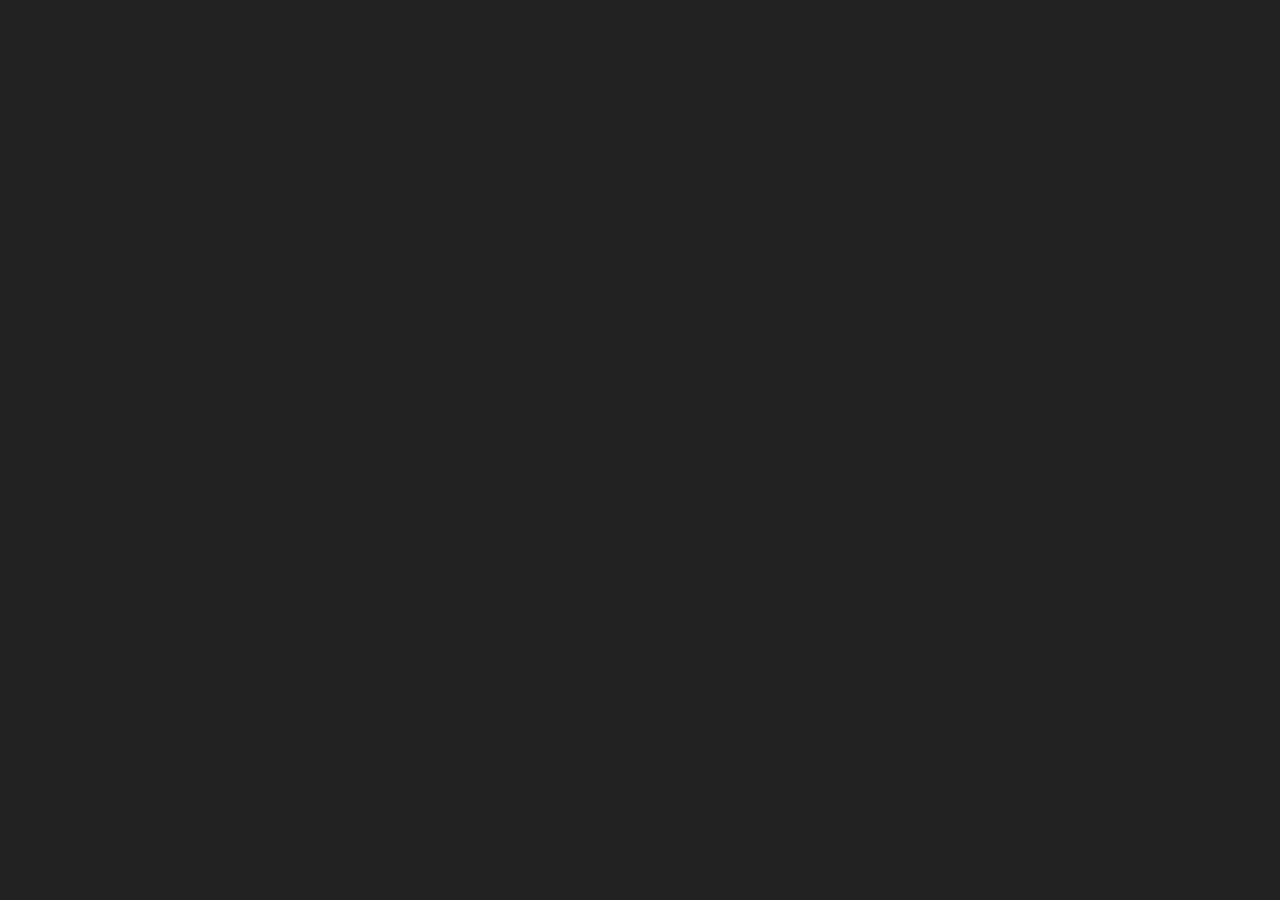
==== index.html @ 87ba3e73 "Update index.html" ====
<!DOCTYPE html>
<html lang="en">
<head>
    <meta charset="UTF-8">
    <meta http-equiv="X-UA-Compatible" content="IE=edge">
    <meta name="viewport" content="width=device-width, initial-scale=1.0">
    <title>SeeSharpeDen</title>
</head>
<link rel="stylesheet" href="https://cdn.simplecss.org/simple.css">
<script src="https://code.jquery.com/jquery-3.6.0.js" integrity="sha256-H+K7U5CnXl1h5ywQfKtSj8PCmoN9aaq30gDh27Xc0jk=" crossorigin="anonymous"></script>
<body>
    <div class="loader_bg">
        <div class="loader"></div>
    </div>
<div style="text-align: center;"> <!--Start of centering div-->
    <h1 class="titlehover">SeeSharpeDen</h1>
    <h2>Want to join the SeeSharpeDen Discord server?</h2>
    <h2>Click <a class="discordlinkhover" href="https://discord.gg/KaKQwv8" target="_blank">here</a>!</h2>
    <hr>
    <h4>Latest <a href="https://github.com/SeeSharpeDen/website" target="_blank">Web</a> Commit: <a href="https://github.com/SeeSharpeDen/website/commit/main" target="_blank"><span id="LatestWebCommit">Connecting to GitHub API...</span></a></h4>
    <h4>Latest <a href="https://github.com/SeeSharpeDen/ssd-bot" target="_blank">Bot</a> Commit: <a href="https://github.com/SeeSharpeDen/ssd-bot/commit/master" target="_blank"><span id="LatestBotCommit">Connecting to GitHub API...</span></a></h4>
    <hr>
</div> <!--End of center div-->
</body>

<!--JS for Github API getting latest web commit :) -->
<!--Thank you https://github.com/chew-->
<script>
    $.get("https://api.github.com/repos/SeeSharpeDen/website/commits", function(res) {
    const sha = res[0].sha;
    $("#LatestWebCommit").text(sha);
});
</script>
<!--JS for Github API getting latest bot commit :) -->
<script>
    $.get("https://api.github.com/repos/SeeSharpeDen/ssd-bot/commits", function(res) {
    const sha = res[0].sha;
    $("#LatestBotCommit").text(sha);
});
</script>
<!--Loader JS-->
<script>
    setTimeout(function(){
        $('.loader_bg').fadeToggle();
    }, 1500);
</script>
<!--Start CSS-->
<!--I may move to external sheet but tbh im lazy-->

<style>
    ::selection {
  background: #ffb300;
  color: #ffffff;
}
    body{
        background-color: #212121;
    }
    .titlehover:hover {
        text-shadow: 4px 4px #ffb300;
        color: #dcdcdc;
        font-family: Ubuntu;
        font-size: 55px;
    }
    h1 {
        color: #dcdcdc;
        font-family: Ubuntu;
        font-size: 55px;
    }
    h4 {
        color: #dcdcdc;
        font-family: Ubuntu;
        font-size: 14px;
    }
    h2 {
        color: #dcdcdc;
        font-family: Ubuntu;
        font-size: 28px;
    }
    a{
        text-decoration: none;
        color: #ffb300;
    }
    .discordlinkhover:hover{
        text-decoration: none;
        color: #ffb300;
        text-shadow: 2px 2px #dcdcdc;
    }


    .loader_bg{
    position: fixed;
    z-index: 999999;
    background: #212121;
    width: 100%;
    height: 100%;
}
.loader{
    border: 0 soild transparent;
    border-radius: 50%;
    width: 150px;
    height: 150px;
    position: absolute;
    top: calc(50vh - 75px);
    left: calc(50vw - 75px);
}
.loader:before, .loader:after{
    content: '';
    border: 1em solid #ffb300;
    border-radius: 50%;
    width: inherit;
    height: inherit;
    position: absolute;
    top: 0;
    left: 0;
    animation: loader 2s linear infinite;
    opacity: 0;
}
.loader:before{
    animation-delay: .5s;
}
@keyframes loader{
    0%{
        transform: scale(0);
        opacity: 0;
    }
    50%{
        opacity: 1;
    }
    100%{
        transform: scale(1);
        opacity: 0;
    }
}
</style>

</html>
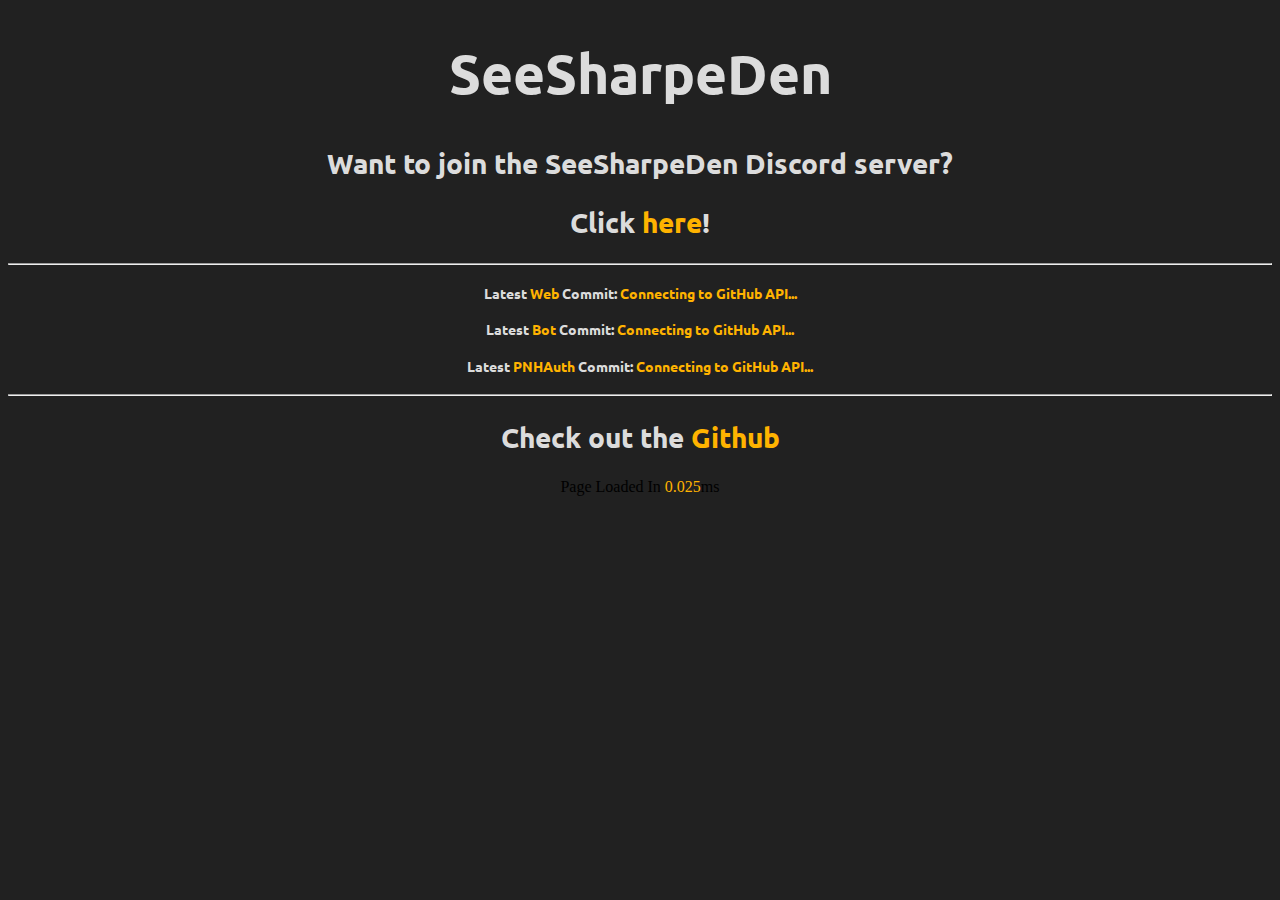
==== commit a2ebc4d1: "changed things" ====
--- a/index.html
+++ b/index.html
@@ -1,136 +1,37 @@
 <!DOCTYPE html>
 <html lang="en">
 <head>
+    <link rel="stylesheet" href="https://fonts.googleapis.com/css?family=Ubuntu">
     <meta charset="UTF-8">
     <meta http-equiv="X-UA-Compatible" content="IE=edge">
     <meta name="viewport" content="width=device-width, initial-scale=1.0">
+    <link rel="icon" type="image/x-icon" href="assets/NVha8dJ4.jpg"> <!-- Favicon -->
     <title>SeeSharpeDen</title>
 </head>
-<link rel="stylesheet" href="https://cdn.simplecss.org/simple.css">
-<script src="https://code.jquery.com/jquery-3.6.0.js" integrity="sha256-H+K7U5CnXl1h5ywQfKtSj8PCmoN9aaq30gDh27Xc0jk=" crossorigin="anonymous"></script>
+<link rel="stylesheet" href="https://cdn.simplecss.org/simple.css"> <!-- SimpleCSS -->
+<script src="https://code.jquery.com/jquery-3.6.0.js" integrity="sha256-H+K7U5CnXl1h5ywQfKtSj8PCmoN9aaq30gDh27Xc0jk=" crossorigin="anonymous"></script> <!-- JQuery -->
 <body>
-    <div class="loader_bg">
-        <div class="loader"></div>
-    </div>
-<div style="text-align: center;"> <!--Start of centering div-->
+<div style="text-align: center;"> <!-- Start of centering div -->
     <h1 class="titlehover">SeeSharpeDen</h1>
     <h2>Want to join the SeeSharpeDen Discord server?</h2>
     <h2>Click <a class="discordlinkhover" href="https://discord.gg/KaKQwv8" target="_blank">here</a>!</h2>
     <hr>
     <h4>Latest <a href="https://github.com/SeeSharpeDen/website" target="_blank">Web</a> Commit: <a href="https://github.com/SeeSharpeDen/website/commit/main" target="_blank"><span id="LatestWebCommit">Connecting to GitHub API...</span></a></h4>
     <h4>Latest <a href="https://github.com/SeeSharpeDen/ssd-bot" target="_blank">Bot</a> Commit: <a href="https://github.com/SeeSharpeDen/ssd-bot/commit/master" target="_blank"><span id="LatestBotCommit">Connecting to GitHub API...</span></a></h4>
+<h4>Latest <a href="https://github.com/SeeSharpeDen/PNHAuth" target="_blank">PNHAuth</a> Commit: <a href="https://github.com/SeeSharpeDen/PNHAuth/commit/main" target="_blank"><span id="LatestPNHAuthCommit">Connecting to GitHub API...</span></a></h4>
     <hr>
-</div> <!--End of center div-->
+<h2>Check out the <a href="https://github.com/SeeSharpeDen/" target="_blank">Github</a></h2>
+<p>Page Loaded In <span id="performance-display"></span>ms</p>
+</div> <!-- End of center div -->
 </body>
 
-<!--JS for Github API getting latest web commit :) -->
-<!--Thank you https://github.com/chew-->
-<script>
-    $.get("https://api.github.com/repos/SeeSharpeDen/website/commits", function(res) {
-    const sha = res[0].sha;
-    $("#LatestWebCommit").text(sha);
-});
-</script>
-<!--JS for Github API getting latest bot commit :) -->
-<script>
-    $.get("https://api.github.com/repos/SeeSharpeDen/ssd-bot/commits", function(res) {
-    const sha = res[0].sha;
-    $("#LatestBotCommit").text(sha);
-});
-</script>
-<!--Loader JS-->
-<script>
-    setTimeout(function(){
-        $('.loader_bg').fadeToggle();
-    }, 1500);
-</script>
-<!--Start CSS-->
-<!--I may move to external sheet but tbh im lazy-->
+<!-- Javascript - Thanks to @Chew on Github for the help! -->
+<script src="assets/javascript/commitapi.JS"></script>
+<script src="assets/javascript/loadtime.js"></script>
 
-<style>
-    ::selection {
-  background: #ffb300;
-  color: #ffffff;
-}
-    body{
-        background-color: #212121;
-    }
-    .titlehover:hover {
-        text-shadow: 4px 4px #ffb300;
-        color: #dcdcdc;
-        font-family: Ubuntu;
-        font-size: 55px;
-    }
-    h1 {
-        color: #dcdcdc;
-        font-family: Ubuntu;
-        font-size: 55px;
-    }
-    h4 {
-        color: #dcdcdc;
-        font-family: Ubuntu;
-        font-size: 14px;
-    }
-    h2 {
-        color: #dcdcdc;
-        font-family: Ubuntu;
-        font-size: 28px;
-    }
-    a{
-        text-decoration: none;
-        color: #ffb300;
-    }
-    .discordlinkhover:hover{
-        text-decoration: none;
-        color: #ffb300;
-        text-shadow: 2px 2px #dcdcdc;
-    }
+<!-- CSS -->
+<link rel="stylesheet" href="assets/css/main.css">
 
-
-    .loader_bg{
-    position: fixed;
-    z-index: 999999;
-    background: #212121;
-    width: 100%;
-    height: 100%;
-}
-.loader{
-    border: 0 soild transparent;
-    border-radius: 50%;
-    width: 150px;
-    height: 150px;
-    position: absolute;
-    top: calc(50vh - 75px);
-    left: calc(50vw - 75px);
-}
-.loader:before, .loader:after{
-    content: '';
-    border: 1em solid #ffb300;
-    border-radius: 50%;
-    width: inherit;
-    height: inherit;
-    position: absolute;
-    top: 0;
-    left: 0;
-    animation: loader 2s linear infinite;
-    opacity: 0;
-}
-.loader:before{
-    animation-delay: .5s;
-}
-@keyframes loader{
-    0%{
-        transform: scale(0);
-        opacity: 0;
-    }
-    50%{
-        opacity: 1;
-    }
-    100%{
-        transform: scale(1);
-        opacity: 0;
-    }
-}
 </style>
 
-</html>
+</html>--- a/assets/css/main.css
+++ b/assets/css/main.css
@@ -0,0 +1,40 @@
+::selection {
+    background: #ffb300;
+    color: #ffffff;
+  }
+      body{
+          background-color: #212121;
+      }
+      .titlehover:hover {
+          text-shadow: 4px 4px #ffb300;
+          color: #dcdcdc;
+          font-family: Ubuntu;
+          font-size: 55px;
+      }
+      h1 {
+          color: #dcdcdc;
+          font-family: Ubuntu;
+          font-size: 55px;
+      }
+      h4 {
+          color: #dcdcdc;
+          font-family: Ubuntu;
+          font-size: 14px;
+      }
+      h2 {
+          color: #dcdcdc;
+          font-family: Ubuntu;
+          font-size: 28px;
+      }
+      a{
+          text-decoration: none;
+          color: #ffb300;
+      }
+      .discordlinkhover:hover{
+          text-decoration: none;
+          color: #ffb300;
+          text-shadow: 2px 2px #dcdcdc;
+      }
+      #performance-display {
+        color: #ffb300;
+      }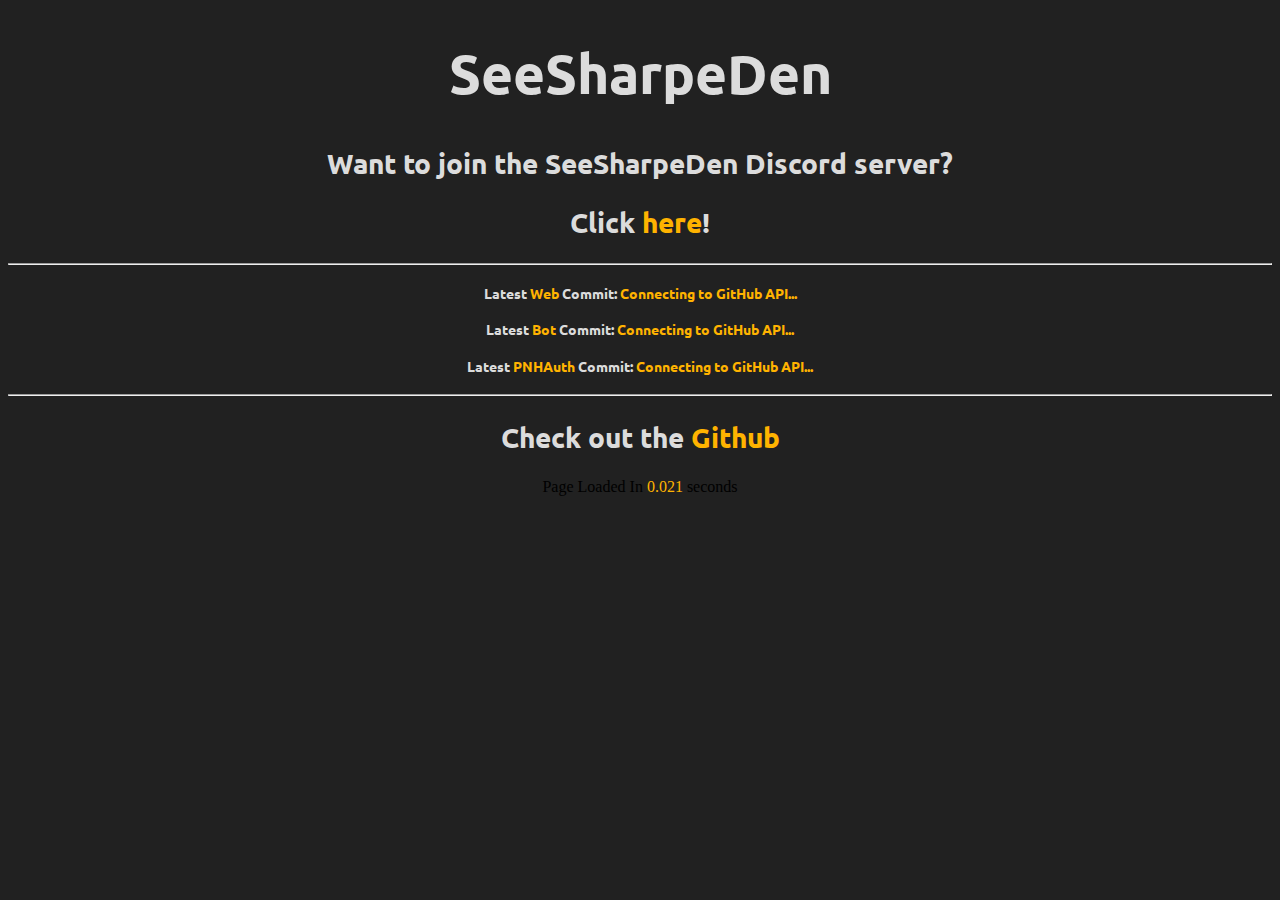
==== commit 276c1ec0: "fixed the error" ====
--- a/index.html
+++ b/index.html
@@ -21,7 +21,7 @@
 <h4>Latest <a href="https://github.com/SeeSharpeDen/PNHAuth" target="_blank">PNHAuth</a> Commit: <a href="https://github.com/SeeSharpeDen/PNHAuth/commit/main" target="_blank"><span id="LatestPNHAuthCommit">Connecting to GitHub API...</span></a></h4>
     <hr>
 <h2>Check out the <a href="https://github.com/SeeSharpeDen/" target="_blank">Github</a></h2>
-<p>Page Loaded In <span id="performance-display"></span>ms</p>
+<p>Page Loaded In <span id="performance-display">loading</span> seconds</p>
 </div> <!-- End of center div -->
 </body>
 
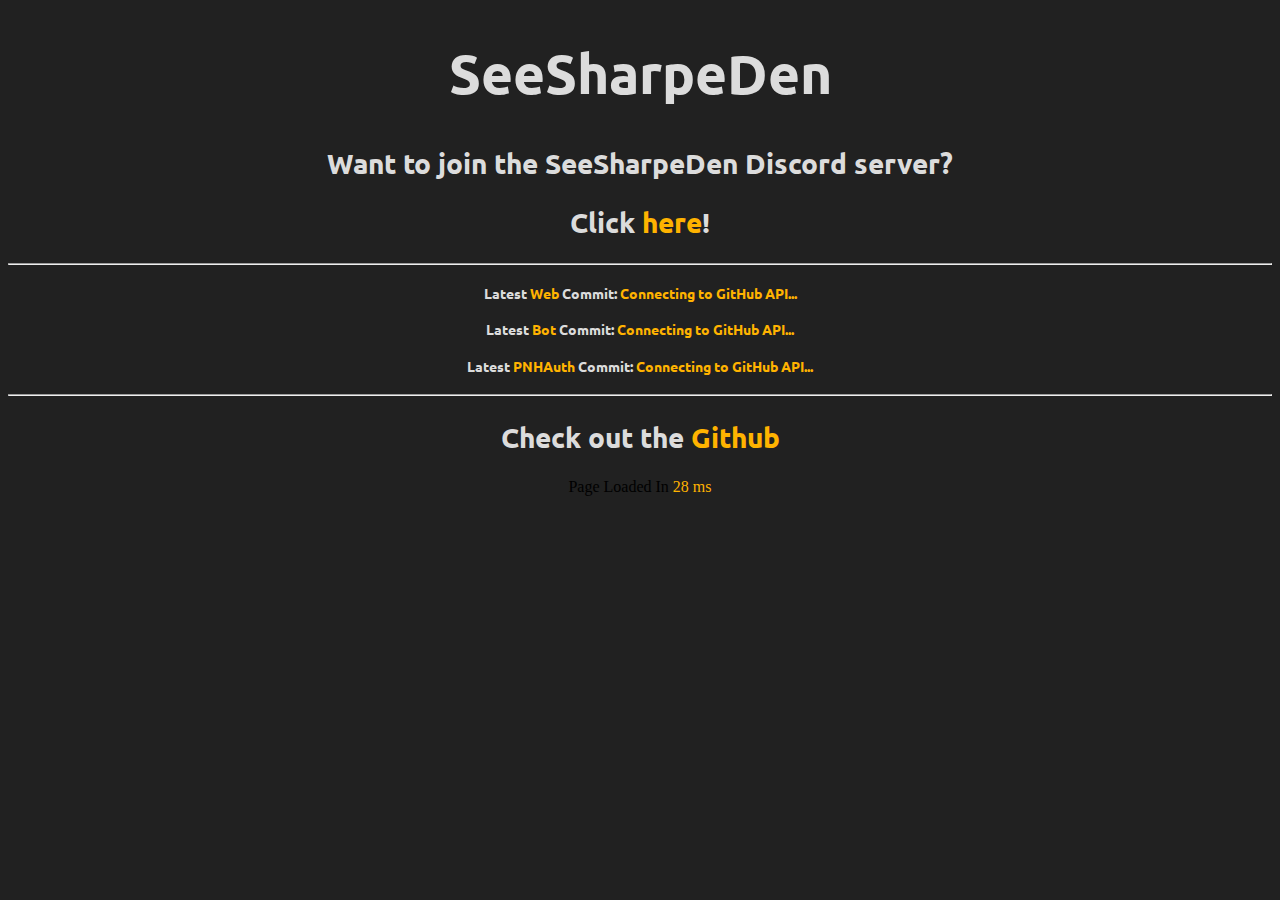
==== commit d0ecffcb: "Fixes #4" ====
--- a/index.html
+++ b/index.html
@@ -21,7 +21,7 @@
 <h4>Latest <a href="https://github.com/SeeSharpeDen/PNHAuth" target="_blank">PNHAuth</a> Commit: <a href="https://github.com/SeeSharpeDen/PNHAuth/commit/main" target="_blank"><span id="LatestPNHAuthCommit">Connecting to GitHub API...</span></a></h4>
     <hr>
 <h2>Check out the <a href="https://github.com/SeeSharpeDen/" target="_blank">Github</a></h2>
-<p>Page Loaded In <span id="performance-display">loading</span> seconds</p>
+<p>Page Loaded In <span id="performance-display">...</span></p>
 </div> <!-- End of center div -->
 </body>
 
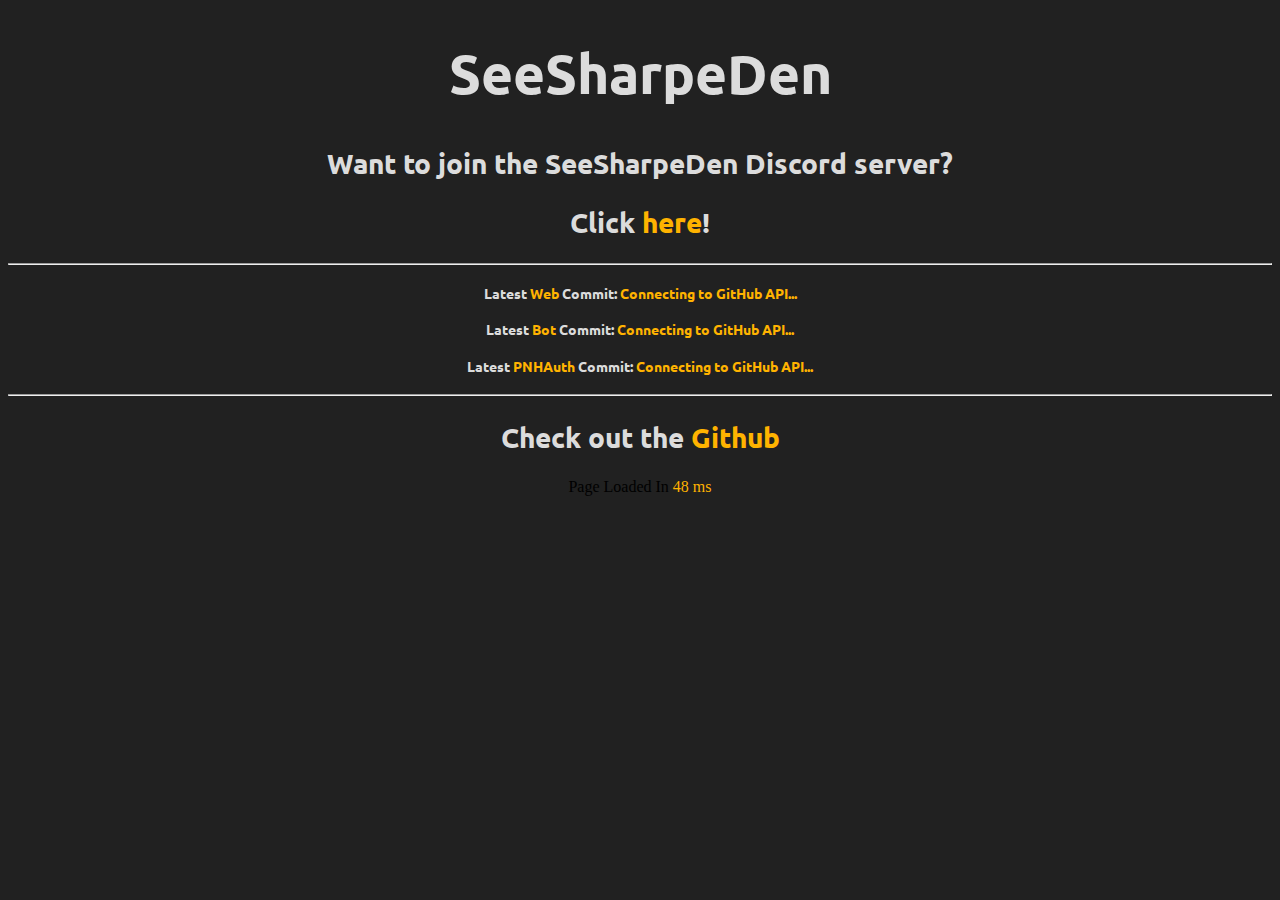
==== commit 2b396ceb: "updated the discord invite link" ====
--- a/index.html
+++ b/index.html
@@ -14,7 +14,7 @@
 <div style="text-align: center;"> <!-- Start of centering div -->
     <h1 class="titlehover">SeeSharpeDen</h1>
     <h2>Want to join the SeeSharpeDen Discord server?</h2>
-    <h2>Click <a class="discordlinkhover" href="https://discord.gg/KaKQwv8" target="_blank">here</a>!</h2>
+    <h2>Click <a class="discordlinkhover" href="https://discord.gg/82dEsZsvNf" target="_blank">here</a>!</h2>
     <hr>
     <h4>Latest <a href="https://github.com/SeeSharpeDen/website" target="_blank">Web</a> Commit: <a href="https://github.com/SeeSharpeDen/website/commit/main" target="_blank"><span id="LatestWebCommit">Connecting to GitHub API...</span></a></h4>
     <h4>Latest <a href="https://github.com/SeeSharpeDen/ssd-bot" target="_blank">Bot</a> Commit: <a href="https://github.com/SeeSharpeDen/ssd-bot/commit/master" target="_blank"><span id="LatestBotCommit">Connecting to GitHub API...</span></a></h4>
@@ -34,4 +34,4 @@
 
 </style>
 
-</html>+</html>
